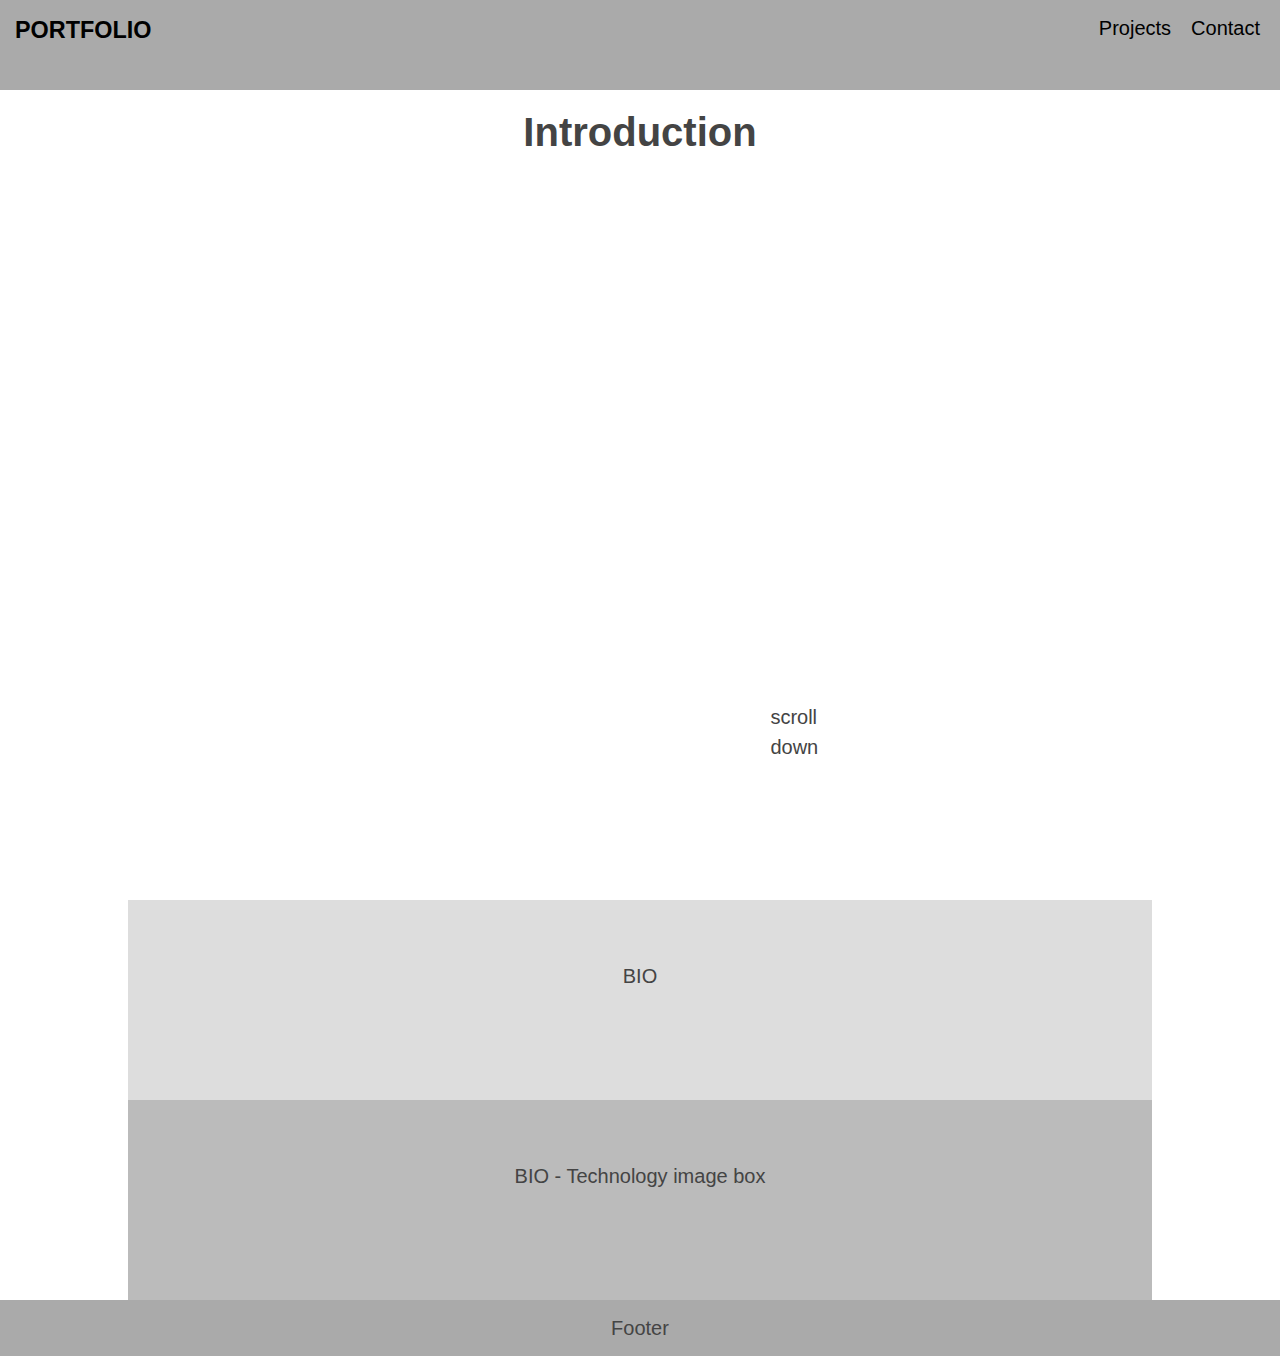
==== index.html @ 97437899 "initial Commit" ====
<!DOCTYPE html>
<html lang="en">
  <head>
    <meta charset="UTF-8" />
    <meta name="viewport" content="width=device-width, initial-scale=1.0" />
    <meta http-equiv="X-UA-Compatible" content="ie=edge" />
    <title>Portfolio</title>
    <link rel="stylesheet" href="style.css" />
  </head>
  <body>
    <nav role="navigation">
      <h3><a href="index.html">PORTFOLIO</a></h3>
      <ul class="nav-links">
        <li>
          <a href="projects.html">Projects</a>
        </li>
        <li>
          <a href="contacts.html">Contact</a>
        </li>
      </ul>
    </nav>

    <main role="main" class="container">
      <header role="banner">
        <h1>Introduction</h1>
        <p class="scroll">scroll down</p>
      </header>
      <section>BIO</section>
      <section>BIO - Technology image box</section>
    </main>

    <footer role="content-info">Footer</footer>
  </body>
</html>
---- style.css ----
* {
  box-sizing: border-box;
  padding: 0;
  margin: 0;
}
body {
  font-family: "Open Sans", sans-serif;
  font-size: 20px;
  color: #444;
  text-align: center;
  line-height: 1.5;
}

nav,
footer {
  padding: 1% 0;
  background-color: #aaa;
}

nav {
  position: fixed;
  top: 0;
  left: 0;
  right: 0;
  z-index: 10;
  height: 10vh;
  display: flex;
  justify-content: space-between;
}

h3 {
  padding-left: 15px;
}

header {
  padding: 10%;
  height: 100vh;
}

section {
  min-height: 200px;
  padding: 6% 0;
  background-color: #bbb;
}

section:nth-child(even) {
  background-color: #ddd;
}

.container {
  width: 80%;
  margin: 0 auto;
}

.scroll {
  padding: 60vh;
}

a {
  text-decoration: none;
  color: black;
}

.nav-links {
  display: flex;
  justify-content: flex-end;
}

li {
  list-style: none;
  padding: 0 20px 50px 0;
}

.projects {
  height: 100vh;
}

article {
  background-color: #bbb;
  height: 80vh;
}
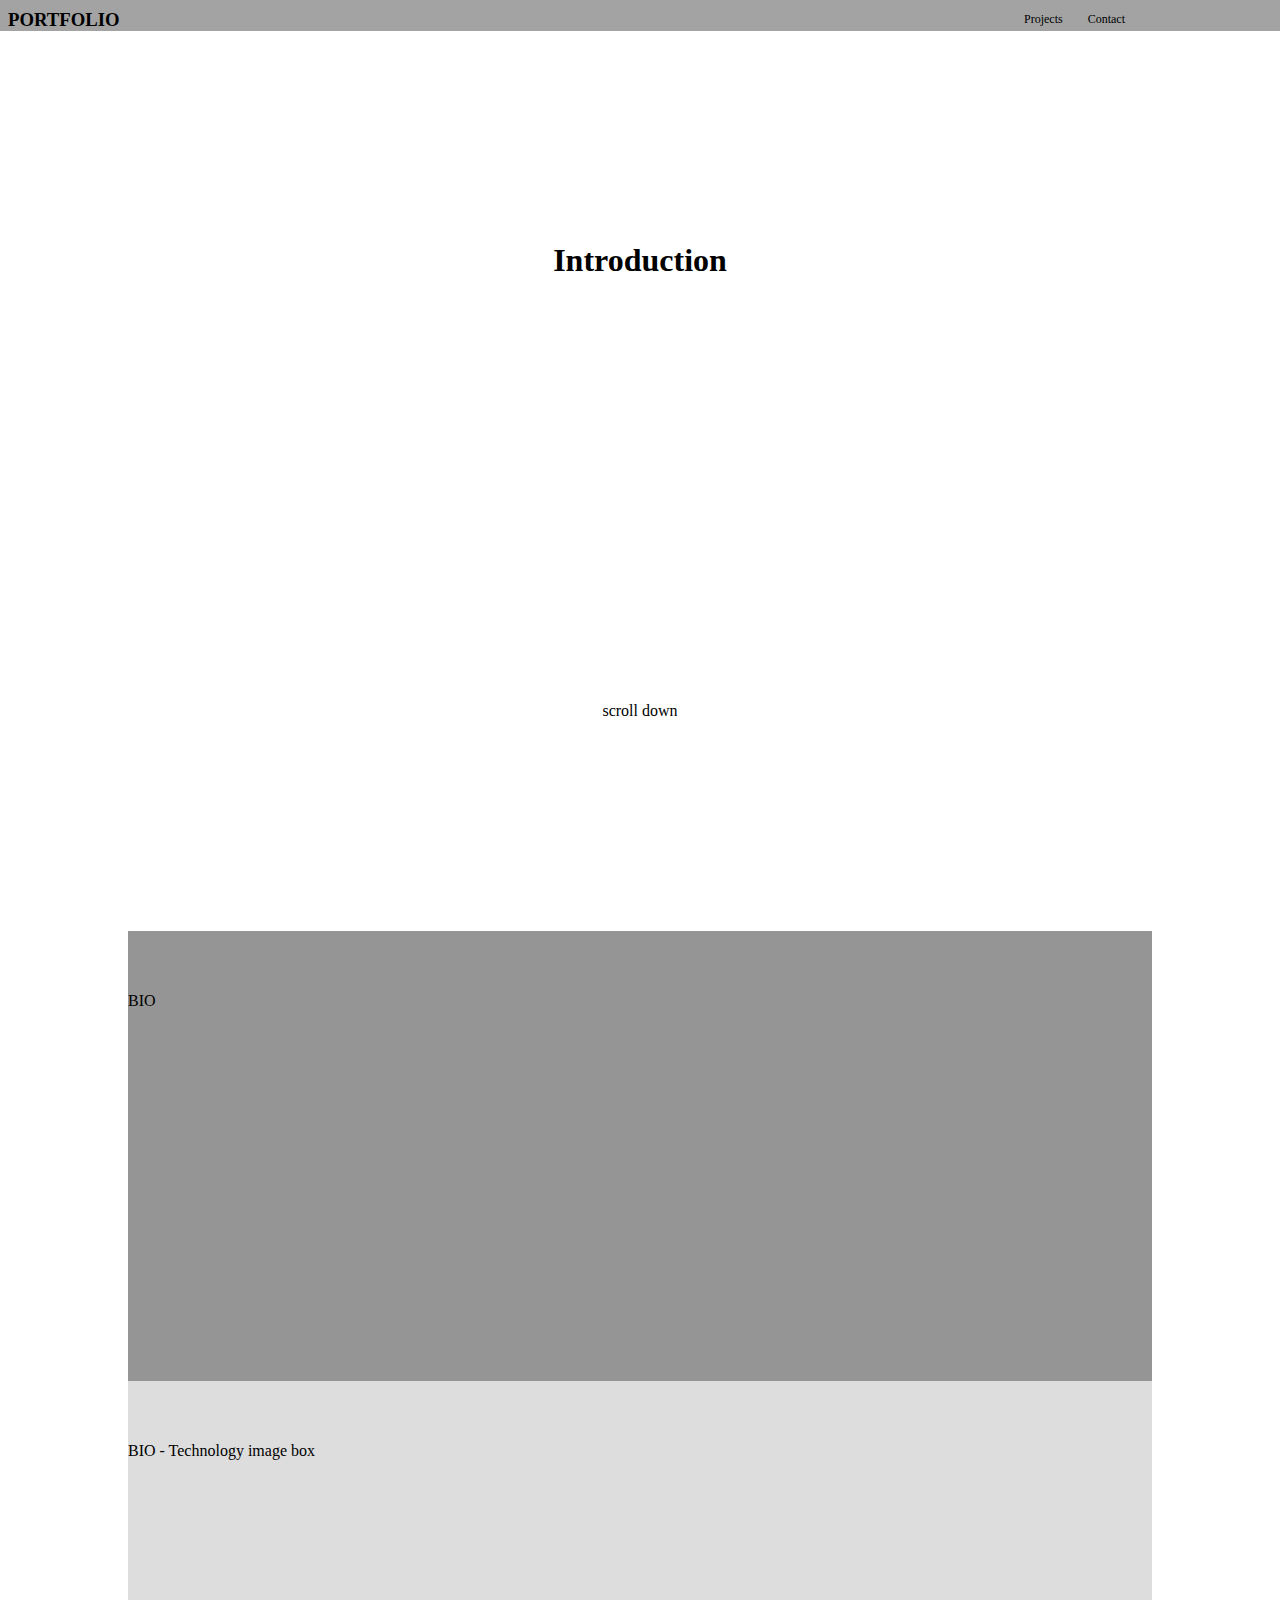
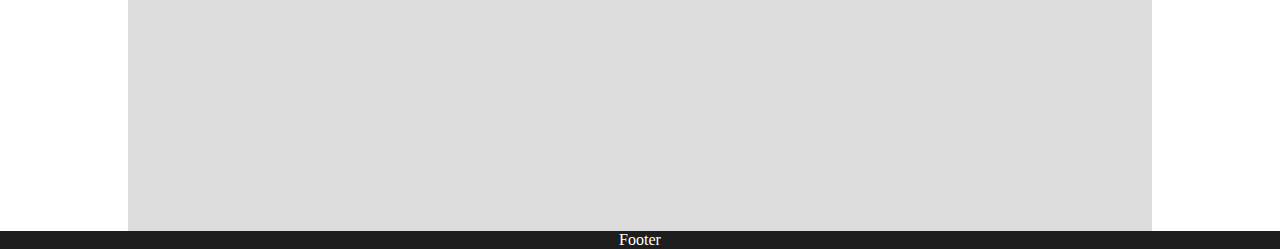
==== commit 2ce3d802: "responsive design" ====
--- a/index.html
+++ b/index.html
@@ -9,13 +9,14 @@
   </head>
   <body>
     <nav role="navigation">
-      <h3><a href="index.html">PORTFOLIO</a></h3>
+      <h3><a href="./index.html">PORTFOLIO</a></h3>
+
       <ul class="nav-links">
         <li>
-          <a href="projects.html">Projects</a>
+          <a href="./pages/projects.html">Projects</a>
         </li>
         <li>
-          <a href="contacts.html">Contact</a>
+          <a href="./pages/contacts.html">Contact</a>
         </li>
       </ul>
     </nav>
@@ -25,8 +26,10 @@
         <h1>Introduction</h1>
         <p class="scroll">scroll down</p>
       </header>
-      <section>BIO</section>
-      <section>BIO - Technology image box</section>
+      <div class="page-2">
+        <section>BIO</section>
+        <section>BIO - Technology image box</section>
+      </div>
     </main>
 
     <footer role="content-info">Footer</footer>
--- a/style.css
+++ b/style.css
@@ -1,50 +1,54 @@
-* {
-  box-sizing: border-box;
+@import url("https://fonts.googleapis.com/css?family=Raleway&display=swap");
+*,
+*::before,
+*::after {
+  margin: 0;
   padding: 0;
-  margin: 0;
-}
-body {
-  font-family: "Open Sans", sans-serif;
-  font-size: 20px;
-  color: #444;
-  text-align: center;
-  line-height: 1.5;
-}
-
-nav,
-footer {
-  padding: 1% 0;
-  background-color: #aaa;
+  -webkit-box-sizing: border-box;
+          box-sizing: border-box;
+}
+
+a {
+  text-decoration: none;
+  color: black;
+}
+
+li {
+  list-style: none;
 }
 
 nav {
-  position: fixed;
-  top: 0;
-  left: 0;
-  right: 0;
-  z-index: 10;
-  height: 10vh;
-  display: flex;
-  justify-content: space-between;
-}
-
-h3 {
-  padding-left: 15px;
-}
-
-header {
-  padding: 10%;
-  height: 100vh;
-}
-
-section {
-  min-height: 200px;
-  padding: 6% 0;
-  background-color: #bbb;
-}
-
-section:nth-child(even) {
-  background-color: #ddd;
+  padding-top: 1vh;
+  display: -ms-grid;
+  display: grid;
+  -ms-grid-columns: 0.5em 1fr 5fr 20vw;
+      grid-template-columns: 0.5em 1fr 5fr 20vw;
+      grid-template-areas: ". logo . link ";
+  background: #a3a3a3;
+  width: 100vw;
+}
+
+nav h3 {
+  -ms-grid-row: 1;
+  -ms-grid-column: 2;
+  grid-area: logo;
+}
+
+nav ul {
+  -ms-grid-row: 1;
+  -ms-grid-column: 4;
+  grid-area: link;
+  display: -webkit-box;
+  display: -ms-flexbox;
+  display: flex;
+}
+
+nav ul li {
+  padding-right: 3px;
+}
+
+nav ul li a {
+  font-size: 0.75em;
 }
 
 .container {
@@ -52,30 +56,149 @@
   margin: 0 auto;
 }
 
-.scroll {
-  padding: 60vh;
-}
-
-a {
-  text-decoration: none;
-  color: black;
-}
-
-.nav-links {
-  display: flex;
-  justify-content: flex-end;
-}
-
-li {
-  list-style: none;
-  padding: 0 20px 50px 0;
+header {
+  height: 100vh;
+  display: -ms-grid;
+  display: grid;
+}
+
+header h1 {
+  -ms-flex-item-align: center;
+      -ms-grid-row-align: center;
+      align-self: center;
+  -ms-grid-column-align: center;
+      justify-self: center;
+}
+
+header p {
+  -ms-flex-item-align: center;
+      -ms-grid-row-align: center;
+      align-self: center;
+  -ms-grid-column-align: center;
+      justify-self: center;
+}
+
+section {
+  height: 50vh;
+  padding: 6% 0;
+  background-color: #bbb;
+}
+
+section:nth-child(even) {
+  background-color: #ddd;
+}
+
+section:nth-child(odd) {
+  background-color: #969595;
+}
+
+.page-2 {
+  height: 100vh;
+}
+
+footer {
+  background-color: #1f1e1e;
+  color: #ffffff;
+  text-align: center;
 }
 
 .projects {
   height: 100vh;
 }
 
-article {
-  background-color: #bbb;
-  height: 80vh;
-}
+.projects .text {
+  grid-area: text;
+  display: -webkit-box;
+  display: -ms-flexbox;
+  display: flex;
+  -webkit-box-orient: vertical;
+  -webkit-box-direction: normal;
+      -ms-flex-direction: column;
+          flex-direction: column;
+  -webkit-box-pack: justify;
+      -ms-flex-pack: justify;
+          justify-content: space-between;
+  -webkit-box-align: center;
+      -ms-flex-align: center;
+          align-items: center;
+  height: 40vh;
+}
+
+.projects .text p {
+  text-align: center;
+}
+
+.projects .text ul {
+  display: -webkit-box;
+  display: -ms-flexbox;
+  display: flex;
+}
+
+.projects .text ul li {
+  padding: 10px;
+}
+
+.projects .screenshot {
+  grid-area: screenshot;
+  background: #e2d3d3;
+  display: -webkit-box;
+  display: -ms-flexbox;
+  display: flex;
+  height: 60vh;
+  -webkit-box-pack: center;
+      -ms-flex-pack: center;
+          justify-content: center;
+  -webkit-box-align: center;
+      -ms-flex-align: center;
+          align-items: center;
+}
+
+.projects .screenshot h3 {
+  text-align: center;
+}
+
+.c-link ul {
+  display: -webkit-box;
+  display: -ms-flexbox;
+  display: flex;
+  -webkit-box-orient: vertical;
+  -webkit-box-direction: normal;
+      -ms-flex-direction: column;
+          flex-direction: column;
+  -webkit-box-pack: justify;
+      -ms-flex-pack: justify;
+          justify-content: space-between;
+  -webkit-box-align: center;
+      -ms-flex-align: center;
+          align-items: center;
+}
+
+.c-link ul li {
+  margin-bottom: 20px;
+}
+
+@media (min-width: 1100px) {
+  nav ul li {
+    padding-right: 25px;
+  }
+  .projects {
+    height: 100vh;
+    display: -ms-grid;
+    display: grid;
+    -ms-grid-columns: 2fr 1fr;
+        grid-template-columns: 2fr 1fr;
+        grid-template-areas: "text screenshot";
+  }
+  .text {
+    -ms-grid-row: 1;
+    -ms-grid-column: 1;
+    grid-area: text;
+  }
+  .screenshot {
+    -ms-grid-row: 1;
+    -ms-grid-column: 2;
+    grid-area: screenshot;
+    height: 80vh !important;
+  }
+}
+/*# sourceMappingURL=style.css.map */